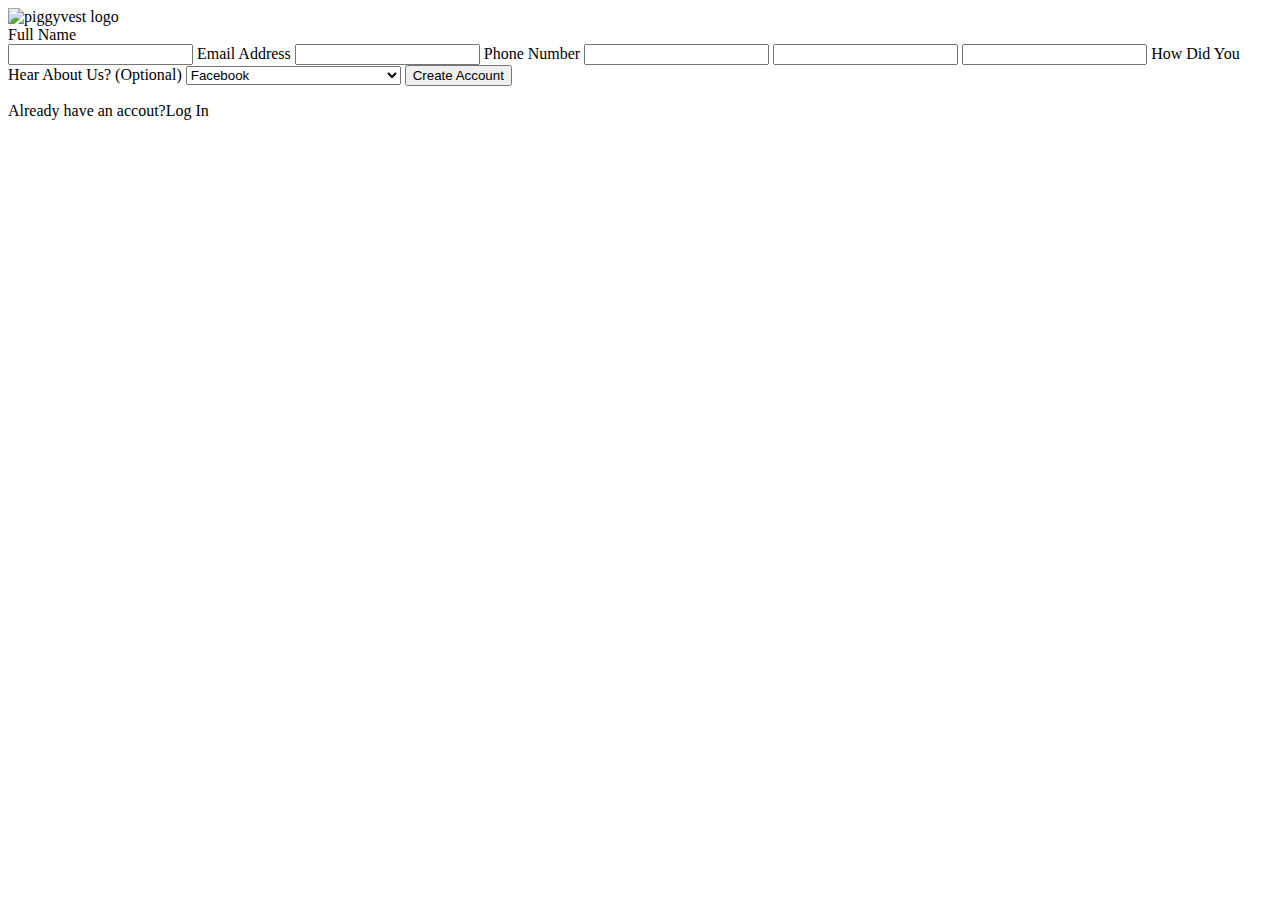
==== register.html @ a248e682 "first commit" ====
<!DOCTYPE html>
<html lang="en">
<head>
    <meta charset="UTF-8">
    <meta name="description" content="Piggyvest helps you save your money, why not register today. This is a replica though :-)">
    <meta name="viewport" content="width=device-width, initial-scale=1.0">
    <title>Piggyvest register</title>
</head>
<body>
    <section>
        <img src="/piggyvest-logo.0b78a8fa.svg" alt="piggyvest logo">
        <form action="" method="post">
            <!-- label and input for full name -->
            <label for="regFName">Full Name</label><br>
            <input type="text" name="fullname" id="regFName" class="regInput">
            <!-- label and input for email -->
            <label for="regEmail">Email Address</label>
            <input type="email" name="email" id="regEmail" class="regInput">
            <!-- label and input for phone number -->
            <label for="phone">Phone Number</label>
            <input type="number" name="phone" id="regPhone" class="regNumber">
            <!-- label and input for password -->
            <label for="password"></label>
            <input type="password" name="password" id="regPassword" class="regInput">
            <!-- label and input for  referre phone or promo code-->
            <label for="referrer"></label>
            <input type="text" name="referrer_promo" id="referrer" class="regInput">
            <!-- label and options for how did you hear about us -->
            <label>How Did You Hear About Us? (Optional)</label>
            <select id="selHDYHAU">
                <option value="facebook" name="how_Did_You_Hear_About_Us" class="options">Facebook</option>
                <option value="twitter" name="how_Did_You_Hear_About_Us" class="options">Twitter</option>
                <option value="instagram" name="how_Did_You_Hear_About_Us" class="options">Instagram</option>
                <option value="friend_family_coworker" name="how_Did_You_Hear_About_Us" class="options">Friend/Family/Coworker Referral</option>
                <option value="google_search" name="how_Did_You_Hear_About_Us" class="options">Google search</option>
                <option value="google_playstore" name="how_Did_You_Hear_About_Us" class="options">Google playstore</option>
                <option value="online_blog" name="how_Did_You_Hear_About_Us" class="options">Online Blog</option>
                <option value="local_newspaper" name="how_Did_You_Hear_About_Us" class="options">Local Newspaper</option>
                <option value="at_an_event" name="how_Did_You_Hear_About_Us" class="options">At an event</option>
                <option value="other" name="how_Did_You_Hear_About_Us" class="options">Other</option>
            </select>
            <!-- submit button -->
            <button type="submit">Create Account</button>
            
        </form>
        <p>Already have an accout?Log In</p>
    </section>
</body>
</html>
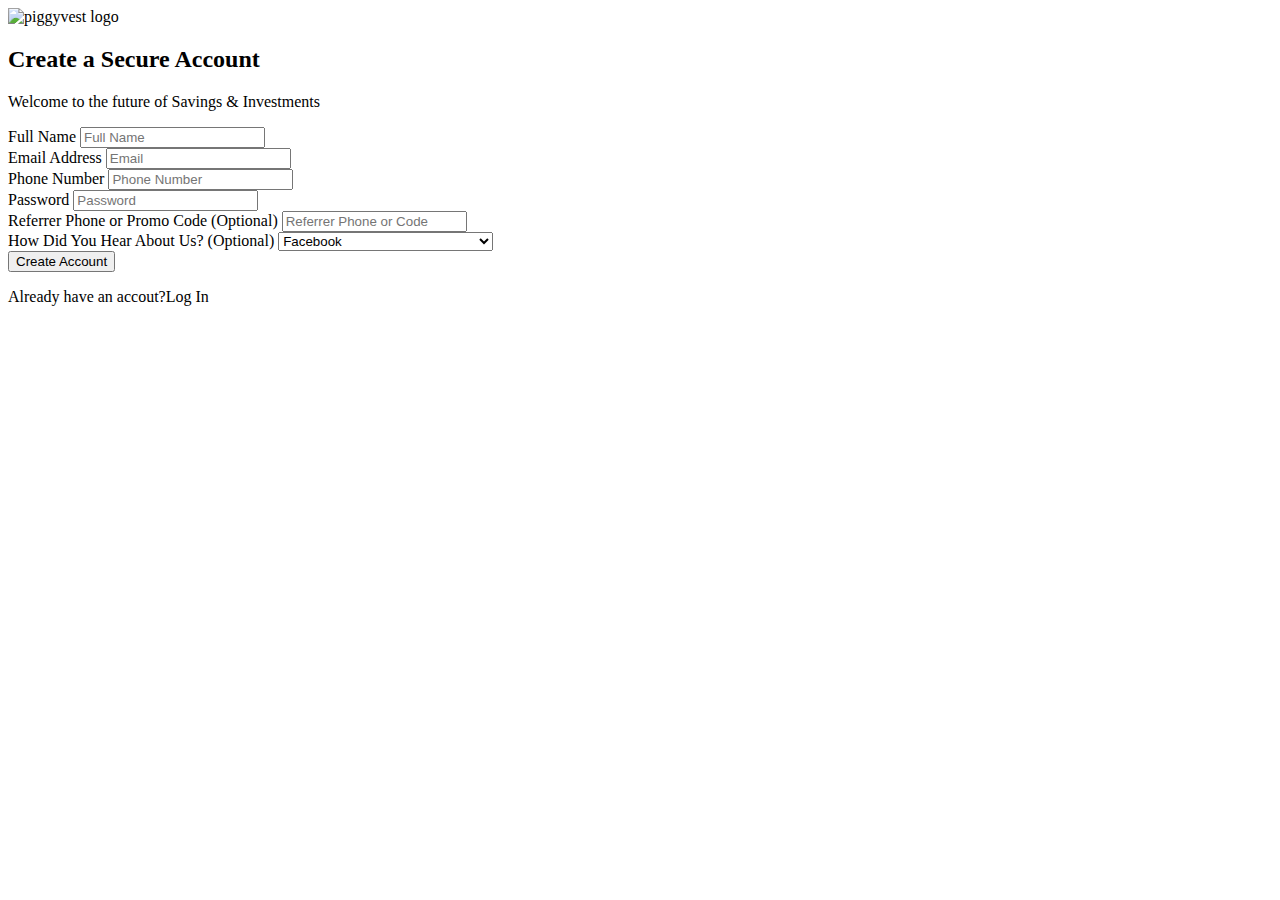
==== commit 66ff5a8c: "updated html" ====
--- a/register.html
+++ b/register.html
@@ -4,46 +4,58 @@
     <meta charset="UTF-8">
     <meta name="description" content="Piggyvest helps you save your money, why not register today. This is a replica though :-)">
     <meta name="viewport" content="width=device-width, initial-scale=1.0">
+    <link rel="stylesheet" href="register.css">
     <title>Piggyvest register</title>
 </head>
 <body>
-    <section>
-        <img src="/piggyvest-logo.0b78a8fa.svg" alt="piggyvest logo">
-        <form action="" method="post">
+    <!-- 
+        ==========================================================================================================
+        elements with class names as "center" are centered in the page
+        elements with class names as "bRadius" has a border radius style
+        ==========================================================================================================
+     -->
+    <img src="/piggyvest-logo.0b78a8fa.svg" alt="piggyvest logo" class="center">
+
+    <section class="bRadius center">
+        <h2>Create a Secure Account</h2>
+        <P>Welcome to the future of Savings & Investments</P>
+        <form action="" method="post" class="center">
             <!-- label and input for full name -->
-            <label for="regFName">Full Name</label><br>
-            <input type="text" name="fullname" id="regFName" class="regInput">
+            <label for="regFName">Full Name</label>
+            <input type="text" name="fullname" id="regFName" class="regInput" placeholder="Full Name"><br>
             <!-- label and input for email -->
             <label for="regEmail">Email Address</label>
-            <input type="email" name="email" id="regEmail" class="regInput">
+            <input type="email" name="email" id="regEmail" class="regInput" placeholder="Email"><br>
             <!-- label and input for phone number -->
             <label for="phone">Phone Number</label>
-            <input type="number" name="phone" id="regPhone" class="regNumber">
+            <input type="text" name="phone" id="regPhone" class="regInput" placeholder="Phone Number"><br>
             <!-- label and input for password -->
-            <label for="password"></label>
-            <input type="password" name="password" id="regPassword" class="regInput">
+            <label for="password">Password</label>
+            <input type="password" name="password" id="regPassword" class="regInput" placeholder="Password"><br>
             <!-- label and input for  referre phone or promo code-->
-            <label for="referrer"></label>
-            <input type="text" name="referrer_promo" id="referrer" class="regInput">
+            <label for="referrer">Referrer Phone or Promo Code (Optional)</label>
+            <input type="text" name="referrer_promo" id="referrer" class="regInput" placeholder="Referrer Phone or Code"><br>
             <!-- label and options for how did you hear about us -->
-            <label>How Did You Hear About Us? (Optional)</label>
-            <select id="selHDYHAU">
-                <option value="facebook" name="how_Did_You_Hear_About_Us" class="options">Facebook</option>
-                <option value="twitter" name="how_Did_You_Hear_About_Us" class="options">Twitter</option>
-                <option value="instagram" name="how_Did_You_Hear_About_Us" class="options">Instagram</option>
-                <option value="friend_family_coworker" name="how_Did_You_Hear_About_Us" class="options">Friend/Family/Coworker Referral</option>
-                <option value="google_search" name="how_Did_You_Hear_About_Us" class="options">Google search</option>
-                <option value="google_playstore" name="how_Did_You_Hear_About_Us" class="options">Google playstore</option>
-                <option value="online_blog" name="how_Did_You_Hear_About_Us" class="options">Online Blog</option>
-                <option value="local_newspaper" name="how_Did_You_Hear_About_Us" class="options">Local Newspaper</option>
-                <option value="at_an_event" name="how_Did_You_Hear_About_Us" class="options">At an event</option>
-                <option value="other" name="how_Did_You_Hear_About_Us" class="options">Other</option>
-            </select>
+            <div id="select_container">
+                <label>How Did You Hear About Us? (Optional)</label>
+                <select id="selHDYHAU">
+                    <option value="facebook" name="how_Did_You_Hear_About_Us" class="options">Facebook</option>
+                    <option value="twitter" name="how_Did_You_Hear_About_Us" class="options">Twitter</option>
+                    <option value="instagram" name="how_Did_You_Hear_About_Us" class="options">Instagram</option>
+                    <option value="friend_family_coworker" name="how_Did_You_Hear_About_Us" class="options">Friend/Family/Coworker Referral</option>
+                    <option value="google_search" name="how_Did_You_Hear_About_Us" class="options">Google search</option>
+                    <option value="google_playstore" name="how_Did_You_Hear_About_Us" class="options">Google playstore</option>
+                    <option value="online_blog" name="how_Did_You_Hear_About_Us" class="options">Online Blog</option>
+                    <option value="local_newspaper" name="how_Did_You_Hear_About_Us" class="options">Local Newspaper</option>
+                    <option value="at_an_event" name="how_Did_You_Hear_About_Us" class="options">At an event</option>
+                    <option value="other" name="how_Did_You_Hear_About_Us" class="options">Other</option>
+                </select><br>
+            </div>
             <!-- submit button -->
-            <button type="submit">Create Account</button>
+            <button type="submit" class="bRadius">Create Account</button>
             
         </form>
-        <p>Already have an accout?Log In</p>
     </section>
+    <p>Already have an accout?Log In</p>
 </body>
 </html>